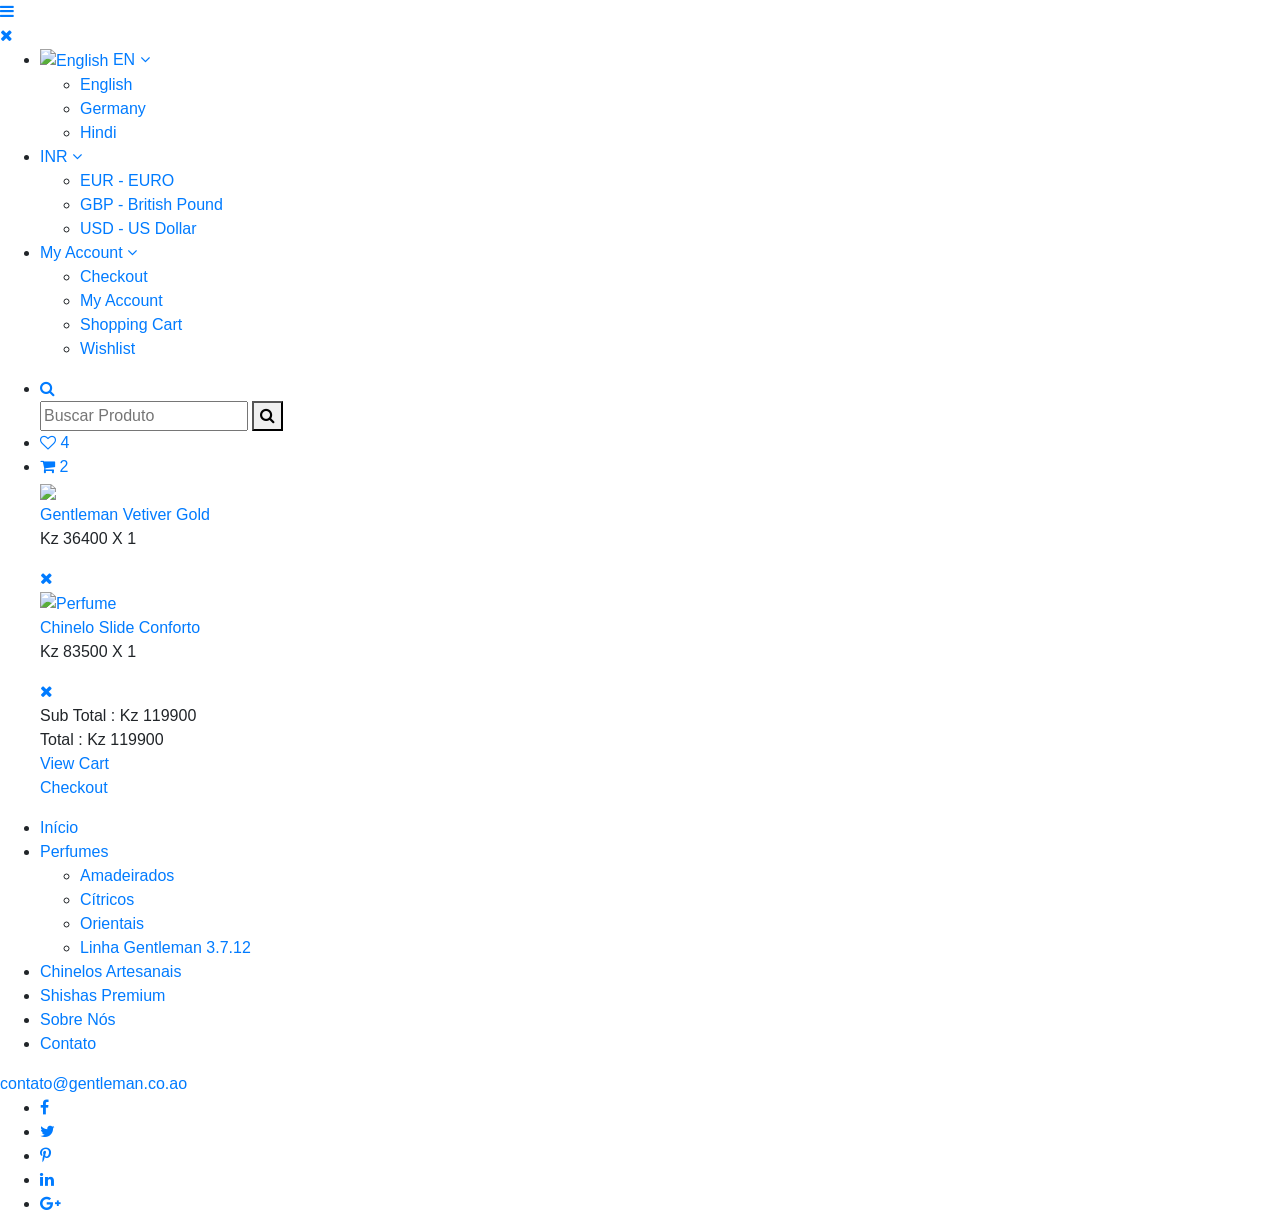
==== partials/index.html @ 59b4f0db "atualizanfo" ====
<!DOCTYPE html>
<html lang="en">

<head>
    <meta charset="UTF-8">
    <meta name="viewport" content="width=device-width, initial-scale=1.0">
    <title>Gentleman | Perfumes, Chinelos Artesanais & Shishas Premium</title>
    <link rel="stylesheet" href="https://stackpath.bootstrapcdn.com/bootstrap/4.5.2/css/bootstrap.min.css">
    <link rel="stylesheet" href="https://stackpath.bootstrapcdn.com/font-awesome/4.7.0/css/font-awesome.min.css">
    <link rel="stylesheet" href="https://cdnjs.cloudflare.com/ajax/libs/animate.css/4.1.1/animate.min.css">
    <link rel="stylesheet" href="https://cdnjs.cloudflare.com/ajax/libs/OwlCarousel2/2.2.1/assets/owl.carousel.min.css">
    <link rel="stylesheet"
        href="https://cdnjs.cloudflare.com/ajax/libs/jquery-nice-select/1.1.0/css/nice-select.min.css">
    <link rel="stylesheet" href="styles.css">
</head>

<body>
    <div class="off_canvars_overlay"></div>

    <div class="offcanvas_menu offcanvas_two">
        <div class="canvas_open">
            <a href="javascript:void(0)"><i class="fa fa-bars"></i></a>
        </div>
        <div class="offcanvas_menu_wrapper">
            <div class="canvas_close">
                <a href="javascript:void(0)"><i class="fa fa-times"></i></a>
            </div>
            <div class="header_account">
                <ul>
                    <li class="language">
                        <a href="#"><img src="icon/language.png" alt="English"> EN <i
                                class="fa fa-angle-down"></i></a>
                        <ul class="dropdown_language">
                            <li><a href="#">English</a></li>
                            <li><a href="#">Germany</a></li>
                            <li><a href="#">Hindi</a></li>
                        </ul>
                    </li>
                    <li class="currency">
                        <a href="#">INR <i class="fa fa-angle-down"></i></a>
                        <ul class="dropdown_currency">
                            <li><a href="#">EUR - EURO</a></li>
                            <li><a href="#">GBP - British Pound</a></li>
                            <li><a href="#">USD - US Dollar</a></li>
                        </ul>
                    </li>
                    <li class="top_links">
                        <a href="#">My Account <i class="fa fa-angle-down"></i></a>
                        <ul class="dropdown_links">
                            <li><a href="#">Checkout</a></li>
                            <li><a href="#">My Account</a></li>
                            <li><a href="#">Shopping Cart</a></li>
                            <li><a href="#">Wishlist</a></li>
                        </ul>
                    </li>

                </ul>
            </div>

            <div class="header_right_info">
                <ul>
                    <li class="search_box">
                        <a href="javascript:void(0)"><i class="fa fa-search"></i></a>
                        <div class="search_widget">
                            <form action="#">
                                <input type="text" placeholder="Buscar Produto">
                                <button type="submit"><i class="fa fa-search"></i></button>
                            </form>
                        </div>
                    </li>
                    <li class="header_wishlist">
                        <a href="#"><i class="fa fa-heart-o"></i>
                            <span class="item_count">4</span>
                        </a>
                    </li>
                    <li class="mini_cart_wrapper">
                        <a href="javascript:void(0)">
                            <i class="fa fa-shopping-cart"></i>
                            <span class="item_count">2</span>
                        </a>
                        <div class="mini_cart mini_cart2">
                            <div class="cart_gallery">
                                <div class="cart_item">
                                    <div class="cart_img">
                                        <a href="#"><img src="blog/blog1.jpg"></a>
                                    </div>
                                    <div class="cart_info">
                                        <a href="#">Gentleman Vetiver Gold</a>
                                        <p><span>Kz 36400</span> X 1</p>
                                    </div>
                                    <div class="cart_remove">
                                        <a href="#"><i class="fa fa-times"></i></a>
                                    </div>
                                </div>
                                <div class="cart_item">
                                    <div class="cart_img">
                                        <a href="#"><img src="best-product/B1-1.png" alt="Perfume"></a>
                                    </div>
                                    <div class="cart_info">
                                        <a href="#">Chinelo Slide Conforto</a>
                                        <p><span>Kz 83500</span> X 1</p>
                                    </div>
                                    <div class="cart_remove">
                                        <a href="#"><i class="fa fa-times"></i></a>
                                    </div>
                                </div>
                            </div>
                            <div class="mini_cart_table">
                                <div class="cart_table_border">
                                    <div class="cart_total">
                                        <span>Sub Total :</span>
                                        <span class="price">Kz 119900</span>
                                    </div>

                                    <div class="cart_total mt-10">
                                        <span>Total :</span>
                                        <span class="price">Kz 119900</span>
                                    </div>

                                </div>
                            </div>
                            <div class="mini_cart_footer">
                                <div class="cart_button">
                                    <a href="#">View Cart</a>
                                </div>
                                <div class="cart_button">
                                    <a href="#">Checkout</a>
                                </div>
                            </div>
                        </div>
                        <!-- mini cart ends here -->
                    </li>
                </ul>
            </div>

            <div id="menu" class="text-left">
                <ul class="offcanvas_main_menu">
                    <li class="menu-item-has-children active">
                        <a href="index.html">Início</a>
                    </li>
                    <li class="menu-item-has-children">
                        <a href="#perfumes">Perfumes</a>
                        <ul class="sub-menu">
                            <li><a href="#">Amadeirados</a></li>
                            <li><a href="#">Cítricos</a></li>
                            <li><a href="#">Orientais</a></li>
                            <li><a href="#">Linha Gentleman 3.7.12</a></li>
                        </ul>
                    </li>
                    <li class="menu-item-has-children">
                        <a href="#chinelos">Chinelos Artesanais</a>
                    </li>
                    <li class="menu-item-has-children">
                        <a href="#shishas">Shishas Premium</a>
                    </li>
                    <li class="menu-item-has-children">
                        <a href="#sobre">Sobre Nós</a>
                    </li>
                    <li class="menu-item-has-children">
                        <a href="#contato">Contato</a>
                    </li>
                </ul>
            </div>

            <div class="offcanvas_footer">
                <span><a href="#"><i class="fa fa-envelope-0"></i>contato@gentleman.co.ao</a></span>
                <ul>
                    <li class="facebook"><a href="#"><i class="fa fa-facebook"></i></a></li>
                    <li class="twitter"><a href="#"><i class="fa fa-twitter"></i></a></li>
                    <li class="pinterest"><a href="#"><i class="fa fa-pinterest-p"></i></a></li>
                    <li class="linkedin"><a href="#"><i class="fa fa-linkedin"></i></a></li>
                    <li class="google-plus"><a href="#"><i class="fa fa-google-plus"></i></a></li>
                </ul>
            </div>
        </div>

    </div>


    <div data-include="partials/header.html"></div>
    <div data-include="partials/hero-slider.html"></div>
    <div data-include="partials/perfumes.html"></div>
    <div data-include="partials/banner.html"></div>

    <!-- home section area starts  -->

    <div class="home_section_two color_two mb-70">
        <div class="container">
            <div class="row">
                <div class="col-lg-3 col-md-12">
                    <div class="home_section_left">
                        <div data-include="partials/home-left.html"></div>
                    </div>
                </div>

                <div class="col-lg-9 col-md-12">
                    <div class="home_section_right">
                        <div data-include="partials/home-right.html"></div>
                    </div>
                </div>

            </div>
        </div>
    </div>


    <!-- home section area ends -->


    <div data-include="partials/blog.html"></div>

    <div data-include="partials/footer.html"></div>

    <div data-include="partials/modal.html"></div>




    <script src="https://cdnjs.cloudflare.com/ajax/libs/jquery/3.5.1/jquery.min.js"></script>
    <script src="https://cdnjs.cloudflare.com/ajax/libs/popper.js/1.14.7/umd/popper.min.js"></script>
    <script src="https://stackpath.bootstrapcdn.com/bootstrap/4.3.1/js/bootstrap.min.js"></script>
    <script src="https://cdnjs.cloudflare.com/ajax/libs/OwlCarousel2/2.2.1/owl.carousel.min.js"></script>
    <script src="js/include.js"></script>
    <script src="countdown.js"></script>
    <script src="https://cdnjs.cloudflare.com/ajax/libs/jquery-nice-select/1.1.0/js/jquery.nice-select.min.js"></script>
    <script src="main.js"></script>

</body>

</html>
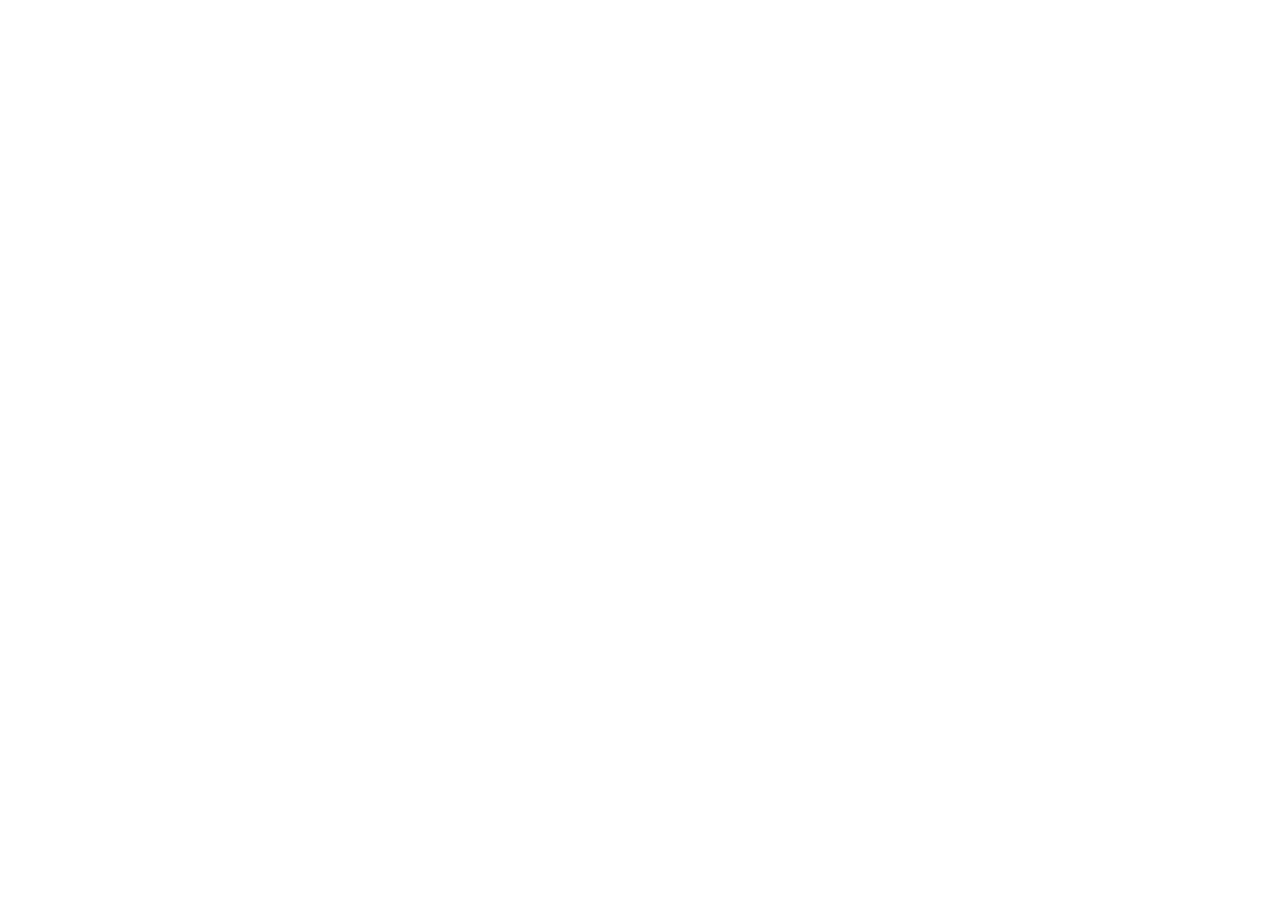
==== commit 736c04e7: "Refresh" ====
--- a/partials/index.html
+++ b/partials/index.html
@@ -5,13 +5,14 @@
     <meta charset="UTF-8">
     <meta name="viewport" content="width=device-width, initial-scale=1.0">
     <title>Gentleman | Perfumes, Chinelos Artesanais & Shishas Premium</title>
+    <link rel="icon" type="image/png" href="favicon.png">
     <link rel="stylesheet" href="https://stackpath.bootstrapcdn.com/bootstrap/4.5.2/css/bootstrap.min.css">
     <link rel="stylesheet" href="https://stackpath.bootstrapcdn.com/font-awesome/4.7.0/css/font-awesome.min.css">
     <link rel="stylesheet" href="https://cdnjs.cloudflare.com/ajax/libs/animate.css/4.1.1/animate.min.css">
     <link rel="stylesheet" href="https://cdnjs.cloudflare.com/ajax/libs/OwlCarousel2/2.2.1/assets/owl.carousel.min.css">
     <link rel="stylesheet"
         href="https://cdnjs.cloudflare.com/ajax/libs/jquery-nice-select/1.1.0/css/nice-select.min.css">
-    <link rel="stylesheet" href="styles.css">
+    <link rel="stylesheet" href="../styles.css">
 </head>
 
 <body>
@@ -82,7 +83,7 @@
                             <div class="cart_gallery">
                                 <div class="cart_item">
                                     <div class="cart_img">
-                                        <a href="#"><img src="blog/blog1.jpg"></a>
+                                        <a href="#"><img src="img/perfumes/1.jpg"></a>
                                     </div>
                                     <div class="cart_info">
                                         <a href="#">Gentleman Vetiver Gold</a>
@@ -94,7 +95,7 @@
                                 </div>
                                 <div class="cart_item">
                                     <div class="cart_img">
-                                        <a href="#"><img src="best-product/B1-1.png" alt="Perfume"></a>
+                                        <a href="#"><img src="img/sandalias/1.jpg" alt="Perfume"></a>
                                     </div>
                                     <div class="cart_info">
                                         <a href="#">Chinelo Slide Conforto</a>
@@ -220,7 +221,7 @@
     <script src="https://cdnjs.cloudflare.com/ajax/libs/popper.js/1.14.7/umd/popper.min.js"></script>
     <script src="https://stackpath.bootstrapcdn.com/bootstrap/4.3.1/js/bootstrap.min.js"></script>
     <script src="https://cdnjs.cloudflare.com/ajax/libs/OwlCarousel2/2.2.1/owl.carousel.min.js"></script>
-    <script src="js/include.js"></script>
+    <script src="include.js"></script>
     <script src="countdown.js"></script>
     <script src="https://cdnjs.cloudflare.com/ajax/libs/jquery-nice-select/1.1.0/js/jquery.nice-select.min.js"></script>
     <script src="main.js"></script>
--- a/styles.css
+++ b/styles.css
@@ -0,0 +1,3477 @@
+@import url("https://fonts.googleapis.com/css2?family=Lato:wght@400;700;900&family=Montserrat:wght@400;500;600;700;800;900&display=swap");
+*,
+*::after,
+*::before {
+  box-sizing: border-box;
+}
+
+html,
+body {
+  height: 100%;
+}
+
+body {
+  line-height: 24px;
+  font-size: 14px;
+  font-style: normal;
+  font-weight: 400;
+  visibility: visible;
+  font-family: "Lato", sans-serif;
+  color: #000000;
+  letter-spacing: 0.05em;
+}
+.fix {
+  overflow: hidden;
+}
+
+.hidden {
+  display: none;
+}
+
+.clear {
+  clear: both;
+}
+
+.container {
+  max-width: 1170px;
+}
+
+@media only screen and (max-width: 767px) {
+  .container {
+    width: 450px;
+  }
+}
+@media only screen and (max-width: 479px) {
+  .container {
+    width: 100%;
+  }
+}
+.capitalize {
+  text-transform: capitalize;
+}
+
+.uppercase {
+  text-transform: uppercase;
+}
+
+.no-gutters > .col,
+.no-gutters > [class*="col-"] {
+  padding-right: 0;
+  padding-left: 0;
+  margin: 0;
+}
+.off_canvars_overlay {
+  width: 100%;
+  height: 100%;
+  position: fixed;
+  z-index: 99;
+  opacity: 0;
+  visibility: hidden;
+  cursor: crosshair;
+  background: #000000;
+  top: 0;
+}
+.off_canvars_overlay.active {
+  opacity: 0.5;
+  visibility: visible;
+}
+
+.offcanvas_menu {
+  display: none;
+}
+@media only screen and (min-width: 768px) and (max-width: 991px) {
+  .offcanvas_menu {
+    display: block;
+  }
+}
+@media only screen and (max-width: 767px) {
+  .offcanvas_menu {
+    display: block;
+  }
+}
+@media only screen and (max-width: 767px) {
+  .offcanvas_two .canvas_open {
+    top: 18px;
+  }
+}
+.offcanvas_two .canvas_open a:hover {
+  color: #f6692a;
+  border-color: #f6692a;
+}
+
+.canvas_open {
+  position: absolute;
+  right: 17px;
+  top: 34px;
+  z-index: 9;
+}
+@media only screen and (min-width: 768px) and (max-width: 991px) {
+  .canvas_open {
+    right: 25px;
+    top: 26px;
+  }
+}
+@media only screen and (max-width: 767px) {
+  .canvas_open {
+    right: 19px;
+    top: 28px;
+  }
+}
+.canvas_open a {
+  font-size: 30px;
+  width: 43px;
+  height: 40px;
+  display: block;
+  line-height: 39px;
+  text-align: center;
+  color: #555555;
+  border: 1px solid #555555;
+}
+@media only screen and (min-width: 768px) and (max-width: 991px) {
+  .canvas_open a {
+    width: 33px;
+    height: 33px;
+    line-height: 30px;
+    font-size: 26px;
+  }
+}
+@media only screen and (max-width: 767px) {
+  .canvas_open a {
+    width: 30px;
+    height: 30px;
+    line-height: 26px;
+    font-size: 24px;
+  }
+}
+.canvas_open a:hover {
+  color: #bda87f;
+  border-color: #bda87f;
+}
+.canvas_close {
+  position: absolute;
+  top: 10px;
+  right: 13px;
+}
+.canvas_close a {
+  font-size: 18px;
+  text-transform: uppercase;
+  font-weight: 500;
+  width: 32px;
+  height: 32px;
+  display: block;
+  text-align: center;
+  line-height: 31px;
+  border: 1px solid #8b1b46;
+  border-radius: 50%;
+  color: #58240c;
+}
+.canvas_close a:hover {
+  background: #bda87f;
+  border-color: #bda87f;
+  color: #fff;
+}
+
+.offcanvas_menu_wrapper {
+  width: 290px;
+  position: fixed;
+  background: #fff;
+  z-index: 99;
+  top: 0;
+  height: 100vh;
+  transition: 0.5s;
+  left: 0;
+  margin-left: -300px;
+  padding: 50px 15px 30px;
+  overflow-y: auto;
+}
+.offcanvas_menu_wrapper.active {
+  margin-left: 0;
+}
+.offcanvas_menu_wrapper .slinky-theme-default {
+  background: inherit;
+  min-height: 300px;
+  overflow-y: auto;
+}
+.offcanvas_menu_wrapper .header_right_info {
+  display: block;
+  margin-bottom: 25px;
+}
+.offcanvas_menu_wrapper .header_right_info > ul > li > a {
+  color: #000000;
+}
+.offcanvas_menu_wrapper .header_account {
+  display: block;
+}
+ul {
+  list-style: outside none none;
+  margin: 0;
+  padding: 0;
+}
+
+.header_account {
+  margin-right: 45px;
+}
+@media only screen and (min-width: 992px) and (max-width: 1199px) {
+  .header_account {
+    margin-right: 25px;
+  }
+}
+@media only screen and (min-width: 768px) and (max-width: 991px) {
+  .header_account {
+    display: none;
+    margin-right: 0;
+    margin-bottom: 20px;
+    text-align: center;
+  }
+}
+@media only screen and (max-width: 767px) {
+  .header_account {
+    display: none;
+    margin-right: 0;
+    margin-bottom: 20px;
+    text-align: center;
+  }
+}
+.header_account > ul > li {
+  display: inline-block;
+  position: relative;
+  margin-right: 30px;
+}
+.header_account > ul > li:last-child {
+  margin-right: 0;
+}
+@media only screen and (min-width: 768px) and (max-width: 991px) {
+  .header_account > ul > li {
+    margin-right: 0;
+  }
+  .header_account > ul > li:hover > a {
+    color: #ffffff;
+  }
+}
+@media only screen and (max-width: 767px) {
+  .header_account > ul > li {
+    margin-right: 0;
+  }
+  .header_account > ul > li:hover > a {
+    color: #ffffff;
+  }
+}
+.header_account > ul > li:hover ul.dropdown_currency,
+.header_account > ul > li:hover ul.dropdown_language,
+.header_account > ul > li:hover ul.dropdown_links {
+  visibility: visible;
+  max-height: 200px;
+}
+.header_account > ul > li:hover > a {
+  color: #ffffff;
+}
+@media only screen and (min-width: 768px) and (max-width: 991px) {
+  .header_account > ul > li:hover > a {
+    color: #bda87f;
+  }
+}
+@media only screen and (max-width: 767px) {
+  .header_account > ul > li:hover > a {
+    color: #bda87f;
+  }
+}
+.header_account > ul > li > a {
+  text-transform: uppercase;
+  line-height: 50px;
+  font-size: 12px;
+  display: inline-block;
+  font-weight: 400;
+  color: #999999;
+}
+@media only screen and (min-width: 768px) and (max-width: 991px) {
+  .header_account > ul > li > a {
+    line-height: 22px;
+    color: #000000;
+  }
+}
+@media only screen and (max-width: 767px) {
+  .header_account > ul > li > a {
+    line-height: 22px;
+    color: #000000;
+  }
+}
+.header_account > ul > li > a i {
+  margin-left: 3px;
+}
+.header_account > ul > li > a img {
+  margin-right: 4px;
+}
+
+.header_account > ul > li:hover a:not([href]):not([tabindex]) {
+  color: #bda87f;
+}
+
+.dropdown_currency,
+.dropdown_language,
+.dropdown_links {
+  position: absolute;
+  background: #fff;
+  box-shadow: 0 0 5px rgba(0, 0, 0, 0.2);
+  min-width: 130px;
+  text-align: left;
+  top: 100%;
+  left: 0;
+  -webkit-transition: max-height 0.5s ease-out, visibility 0.5s ease-out;
+  transition: max-height 0.5s ease-out, visibility 0.5s ease-out;
+  overflow: hidden;
+  z-index: 9999;
+  border-radius: 3px;
+  visibility: hidden;
+  max-height: 0;
+}
+@media only screen and (min-width: 768px) and (max-width: 991px) {
+  .dropdown_currency,
+  .dropdown_language,
+  .dropdown_links {
+    left: -30px;
+  }
+}
+@media only screen and (max-width: 767px) {
+  .dropdown_currency,
+  .dropdown_language,
+  .dropdown_links {
+    left: -30px;
+  }
+}
+.dropdown_currency li a,
+.dropdown_language li a,
+.dropdown_links li a {
+  text-transform: uppercase;
+  display: block;
+  font-size: 12px;
+  white-space: nowrap;
+  padding: 8px 8px 8px 20px;
+  line-height: 20px;
+  color: #000000;
+}
+.dropdown_currency li a:hover,
+.dropdown_language li a:hover,
+.dropdown_links li a:hover {
+  background: #f2f2f2;
+}
+
+@media only screen and (min-width: 768px) and (max-width: 991px) {
+  .dropdown_language {
+    left: -10px;
+  }
+}
+@media only screen and (max-width: 767px) {
+  .dropdown_language {
+    left: -10px;
+  }
+}
+.dropdown_links {
+  right: 0;
+  left: auto;
+}
+.header_right_info {
+  text-align: right;
+  margin-left: 15px;
+}
+@media only screen and (min-width: 768px) and (max-width: 991px) {
+  .header_right_info {
+    display: none;
+    text-align: center;
+    margin-left: 0;
+  }
+}
+@media only screen and (max-width: 767px) {
+  .header_right_info {
+    display: none;
+    text-align: center;
+    margin-left: 0;
+  }
+}
+.header_right_info > ul > li {
+  display: inline-block;
+  position: relative;
+  margin-right: 15px;
+}
+.header_right_info > ul > li:hover > a {
+  color: #f6692a;
+}
+.header_right_info > ul > li:last-child {
+  margin-right: 0;
+}
+.header_right_info > ul > li > a {
+  font-size: 20px;
+  color: #999999;
+}
+
+.search_widget {
+  position: absolute;
+  right: 0;
+  top: 36px;
+  z-index: 99;
+  display: none;
+}
+@media only screen and (min-width: 768px) and (max-width: 991px) {
+  .search_widget {
+    left: -68px;
+    right: auto;
+  }
+}
+@media only screen and (max-width: 767px) {
+  .search_widget {
+    left: -68px;
+    right: auto;
+  }
+}
+.search_widget form {
+  position: relative;
+  width: 400px;
+  border: 1px solid #ebebeb;
+}
+@media only screen and (min-width: 768px) and (max-width: 991px) {
+  .search_widget form {
+    width: 225px;
+  }
+}
+@media only screen and (max-width: 767px) {
+  .search_widget form {
+    width: 225px;
+  }
+}
+
+.search_widget form input {
+  padding: 10px 40px 10px 15px;
+  height: 41px;
+  line-height: 30px;
+  font-size: 12px;
+  color: #222;
+  border: none;
+  width: 100%;
+  background: #f7f7f7;
+}
+@media only screen and (min-width: 768px) and (max-width: 991px) {
+  .search_widget form input {
+    padding: 8px 40px 8px 15px;
+    height: 38px;
+  }
+}
+@media only screen and (max-width: 767px) {
+  .search_widget form input {
+    padding: 8px 40px 8px 15px;
+    height: 38px;
+  }
+}
+.search_widget form button {
+  position: absolute;
+  top: 0;
+  right: 0;
+  width: 40px;
+  height: 100%;
+  border: 0;
+  background: none;
+  font-size: 16px;
+}
+.search_widget form button:hover {
+  color: #f6692a;
+}
+
+.header_wishlist span.item_count {
+  position: absolute;
+  top: -6px;
+  right: -14px;
+  width: 17px;
+  height: 17px;
+  line-height: 17px;
+  border-radius: 100%;
+  text-align: center;
+  background: #f6692a;
+  font-weight: 400;
+  font-size: 10px;
+  color: #fff;
+}
+
+.mini_cart_wrapper:hover .mini_cart {
+  max-height: 550px;
+  padding: 20px 28px 33px;
+  visibility: visible;
+}
+
+@media only screen and (min-width: 768px) and (max-width: 991px) {
+  .mini_cart_wrapper:hover .mini_cart {
+    padding: 10px 11px 20px;
+  }
+}
+@media only screen and (max-width: 767px) {
+  .mini_cart_wrapper:hover .mini_cart {
+    padding: 10px 11px 20px;
+  }
+}
+.mini_cart_wrapper span.item_count {
+  position: absolute;
+  top: -6px;
+  right: -10px;
+  width: 17px;
+  height: 17px;
+  line-height: 17px;
+  border-radius: 100%;
+  text-align: center;
+  background: #f6692a;
+  font-weight: 400;
+  font-size: 10px;
+  color: #fff;
+}
+
+.mini_cart {
+  position: absolute;
+  min-width: 355px;
+  padding: 0 28px;
+  background: #fff;
+  border: 0;
+  z-index: 999;
+  right: 0;
+  top: 142%;
+  max-height: 0;
+  visibility: hidden;
+  overflow: hidden;
+  border: 1px solid #ebebeb;
+  transition: 0.5s;
+}
+
+@media only screen and (min-width: 768px) and (max-width: 991px) {
+  .mini_cart {
+    display: none;
+    transition: unset;
+    padding: 10px 11px 20px;
+    min-width: 253px;
+    right: -69px;
+    max-height: inherit;
+    visibility: inherit;
+  }
+}
+@media only screen and (max-width: 767px) {
+  .mini_cart {
+    display: none;
+    transition: unset;
+    padding: 10px 11px 20px;
+    min-width: 253px;
+    right: -69px;
+    max-height: inherit;
+    visibility: inherit;
+  }
+}
+.mini_cart2 .cart_info a:hover {
+  color: #f6692a !important;
+}
+.mini_cart2 .cart_img:hover {
+  border-color: #f6692a !important;
+}
+.mini_cart2 .cart_remove a:hover {
+  border-color: #f6692a !important;
+  background: #f6692a !important;
+}
+.mini_cart2 .cart_button a:hover {
+  border-color: #f6692a !important;
+  background: #f6692a !important;
+}
+
+.cart_item {
+  overflow: hidden;
+  padding: 11px 0;
+  border-bottom: 1px solid #ebebeb;
+  display: flex;
+  justify-content: space-between;
+}
+
+.cart_img {
+  width: 90px;
+  margin-right: 10px;
+  border: 1px solid transparent;
+}
+
+.cart_img:hover {
+  border-color: #f6692a !important;
+}
+
+@media only screen and (min-width: 768px) and (max-width: 991px) {
+  .cart_img {
+    width: 70px;
+  }
+}
+@media only screen and (max-width: 767px) {
+  .cart_img {
+    width: 70px;
+  }
+}
+
+.cart_info {
+  width: 63%;
+  text-align: left;
+}
+
+.cart_info a {
+  font-weight: 400;
+  font-size: 14px;
+  line-height: 20px;
+  display: block;
+  margin-bottom: 6px;
+  color: #000000;
+}
+
+@media only screen and (min-width: 768px) and (max-width: 991px) {
+  .cart_info a {
+    font-size: 13px;
+  }
+}
+@media only screen and (max-width: 767px) {
+  .cart_info a {
+    font-size: 13px;
+  }
+}
+
+.cart_info a:hover {
+  color: #f6692a;
+}
+.cart_info p {
+  font-size: 12px;
+}
+
+.cart_info p span {
+  font-size: 16px;
+  font-weight: 600;
+}
+
+img {
+  max-width: 100%;
+  height: auto;
+}
+
+.cart_remove a {
+  font-size: 15px;
+  border: 1px solid #ebebeb;
+  width: 20px;
+  height: 20px;
+  display: block;
+  line-height: 18px;
+  text-align: center;
+  border-radius: 50%;
+  text-decoration: none;
+  color: #555555;
+}
+
+.cart_remove a:hover {
+  background: #f6692a;
+  border-color: #f6692a;
+  color: #fff;
+}
+.cart_remove a i {
+  display: block;
+  padding-left: 2px;
+  padding-top: 2px;
+}
+
+.mini_cart_table {
+  padding: 23px 0;
+}
+
+.cart_total {
+  display: flex;
+  justify-content: space-between;
+}
+
+.cart_total span {
+  font-size: 14px;
+  font-weight: 400;
+}
+
+.cart_total span.price {
+  font-weight: 700;
+}
+
+@media only screen and (min-width: 768px) and (max-width: 991px) {
+  .cart_total span {
+    font-size: 13px;
+  }
+}
+@media only screen and (max-width: 767px) {
+  .cart_total span {
+    font-size: 13px;
+  }
+}
+
+.cart_button:first-child {
+  margin-bottom: 15px;
+}
+
+.cart_button a {
+  text-transform: uppercase;
+  border-radius: 3px;
+  font-size: 14px;
+  font-weight: 500;
+  display: block;
+  text-align: center;
+  line-height: 20px;
+  margin-bottom: 0;
+  padding: 10px 0;
+  color: #000000;
+  border: 2px solid #000000;
+  text-decoration: none;
+}
+.cart_button a:hover {
+  color: #ffffff;
+  border-color: #f6692a;
+}
+
+.offcanvas_main_menu > li.menu-item-has-children.menu-open > span.menu-expand {
+  transform: rotate(180deg);
+}
+
+.offcanvas_main_menu
+  > li
+  ul
+  li.menu-item-has-children.menu-open
+  span.menu-expand {
+  transform: rotate(180deg);
+}
+.offcanvas_main_menu li {
+  position: relative;
+}
+.offcanvas_main_menu li:last-child {
+  margin: 0;
+}
+
+.offcanvas_main_menu li span.menu-expand {
+  position: absolute;
+  right: 0;
+}
+
+.offcanvas_main_menu li a {
+  font-size: 14px;
+  font-weight: 400;
+  text-transform: capitalize;
+  display: block;
+  padding-bottom: 10px;
+  margin-bottom: 10px;
+  border-bottom: 1px solid #ebebeb;
+}
+a:focus {
+  text-decoration: none !important;
+  color: inherit;
+  outline: none;
+}
+a:hover {
+  text-decoration: none !important;
+}
+.offcanvas_main_menu li a:hover {
+  color: #f6692a;
+}
+.offcanvas_main_menu li ul.sub-menu {
+  padding-left: 20px;
+}
+p:last-child {
+  margin-bottom: 0;
+}
+
+a,
+button {
+  color: inherit;
+  line-height: inherit;
+  text-decoration: none;
+  cursor: pointer;
+}
+a,
+button,
+img,
+input,
+span {
+  transition: color 0.3s ease 0s, background-color 0.3s ease 0s, border-color 0.3s ease 0s, opacity 0.3s ease 0s;
+}
+
+*:focus {
+  outline: none !important;
+}
+
+h1,
+h2,
+h3,
+h4,
+h5,
+h6 {
+  font-weight: 400;
+  margin-top: 0;
+}
+
+h1 {
+  font-size: 48px;
+  line-height: 1;
+  font-weight: 700;
+}
+h2 {
+  font-size: 36px;
+  line-height: 36px;
+}
+h3 {
+  font-size: 30px;
+  line-height: 30px;
+}
+h4 {
+  font-size: 16px;
+  line-height: 19px;
+  font-weight: 700;
+}
+h5 {
+  font-size: 14px;
+  line-height: 18px;
+}
+h6 {
+  font-size: 12px;
+  line-height: 14px;
+}
+
+.offcanvas_footer {
+  margin-top: 50px;
+  padding-bottom: 50px;
+  text-align: center;
+}
+
+.offcanvas_footer span a {
+  font-size: 14px;
+}
+.offcanvas_footer span a:hover {
+  color: #f6692a;
+}
+.offcanvas_footer ul {
+  margin-top: 20px;
+}
+.offcanvas_footer ul li {
+  display: inline-block;
+  margin-right: 4px;
+}
+.offcanvas_footer ul li:last-child {
+  margin-right: 0;
+}
+
+.offcanvas_footer ul li a {
+  display: inline-block;
+  width: 30px;
+  height: 30px;
+  text-align: center;
+  line-height: 30px;
+  border-radius: 50%;
+  font-size: 13px;
+  color: #ffffff;
+}
+
+.offcanvas_footer ul li.facebook a {
+  background: #3c5b9b;
+}
+.offcanvas_footer ul li.facebook a:hover {
+  background: #f6692a;
+}
+.offcanvas_footer ul li.twitter a {
+  background: #1da1f2;
+}
+.offcanvas_footer ul li.twitter a:hover {
+  background: #f6692a;
+}
+.offcanvas_footer ul li.pinterest a {
+  background: #bd081b;
+}
+.offcanvas_footer ul li.pinterest a:hover {
+  background: #f6692a;
+}
+.offcanvas_footer ul li.google-plus a {
+  background: #2af645;
+}
+.offcanvas_footer ul li.google-plus a:hover {
+  background: #f6692a;
+}
+.offcanvas_footer ul li.linkedin a {
+  background: #242492;
+}
+.offcanvas_footer ul li.linkedin a:hover {
+  background: #f6692a;
+}
+
+/* ********************************************************************** */
+/* header */
+.header_transparent {
+  position: absolute;
+  width: 100%;
+  top: 0;
+  left: 0;
+  z-index: 99;
+}
+
+@media only screen and (min-width: 768px) and (max-width: 991px) {
+  .header_transparent {
+    position: inherit;
+  }
+}
+@media only screen and (max-width: 767px) {
+  .header_transparent {
+    position: inherit;
+  }
+}
+
+.header_transparent .header_container {
+  background: inherit;
+  padding: 17px 0;
+}
+
+@media only screen and (min-width: 768px) and (max-width: 991px) {
+  .header_transparent .header_container {
+    background: #1c1d22;
+  }
+}
+@media only screen and (max-width: 767px) {
+  .header_transparent .header_container {
+    background: #1c1d22;
+  }
+}
+
+.header_transparent .sticky-header.sticky {
+  background: rgba(28, 29, 24, 0.7);
+  padding: 8px 0;
+}
+
+@media only screen and (min-width: 768px) and (max-width: 991px) {
+  .header-mobile-m {
+    margin-bottom: 30px;
+  }
+}
+@media only screen and (max-width: 767px) {
+  .header-mobile-m {
+    margin-bottom: 30px;
+  }
+}
+
+.header_container {
+  padding: 22px 0;
+  background: #1c1d22;
+}
+@media only screen and (max-width: 767px) {
+  .header_container {
+    padding: 25px 0;
+  }
+}
+
+.sticky-header.sticky {
+  position: fixed;
+  z-index: 99;
+  width: 100%;
+  top: 0;
+  background: rgba(28, 29, 24, 0.7);
+  box-shadow: 0 1px 3px rgba(0, 0, 0, 0.11);
+  animation-name: fadeInDown;
+  animation-duration: 900ms;
+  animation-timing-function: cubic-bezier(0.2, 1, 0.22, 1);
+  animation-delay: 0s;
+  animation-iteration-count: 1;
+  animation-direction: normal;
+  animation-fill-mode: none;
+  animation-play-state: running;
+  border-bottom: 0;
+  display: block;
+  padding: 10px 0;
+}
+
+@media only screen and (min-width: 768px) and (max-width: 991px) {
+  .sticky-header.sticky {
+    position: inherit;
+    box-shadow: inherit;
+    animation-name: inherit;
+    padding: 0;
+    background: inherit;
+    opacity: inherit;
+  }
+}
+@media only screen and (max-width: 767px) {
+  .sticky-header.sticky {
+    position: inherit;
+    box-shadow: inherit;
+    animation-name: inherit;
+    padding: 0;
+    background: inherit;
+    opacity: inherit;
+  }
+}
+
+.sticky-header.sticky .logo a img {
+  max-width: 118px;
+}
+
+@media only screen and (min-width: 768px) and (max-width: 991px) {
+  .sticky-header.sticky .logo a img {
+    max-width: 100%;
+  }
+}
+@media only screen and (max-width: 767px) {
+  .sticky-header.sticky .logo a img {
+    max-width: 100px;
+  }
+}
+
+.header_transparent .sticky-header.sticky {
+  background: rgba(28, 29, 24, 0.7);
+  padding: 8px 0;
+}
+
+@media only screen and (max-width: 767px) {
+  .logo {
+    display: inline-block;
+  }
+}
+.logo a img {
+  max-height: 60px;
+  width: auto;
+}
+@media only screen and (max-width: 767px) {
+  .logo a img {
+    max-width: 110px;
+    max-height: 48px;
+  }
+}
+
+/* ===== Logo: ícone + nome lado a lado ===== */
+.logo_lockup {
+  display: flex;
+  align-items: center;
+  gap: 14px;
+  text-decoration: none;
+}
+.logo_lockup .logo_icon {
+  height: 52px;
+  width: auto;
+  max-height: 52px;
+  flex-shrink: 0;
+}
+.logo_lockup .logo_text {
+  display: flex;
+  flex-direction: column;
+  line-height: 1.15;
+  white-space: nowrap;
+}
+.logo_lockup .logo_text strong {
+  font-family: "Montserrat", sans-serif;
+  font-size: 20px;
+  font-weight: 700;
+  letter-spacing: 3px;
+  color: #d4a94c;
+}
+.logo_lockup .logo_text small {
+  font-family: "Montserrat", sans-serif;
+  font-size: 11px;
+  font-weight: 500;
+  letter-spacing: 4px;
+  color: #ffffff;
+  opacity: 0.75;
+}
+.sticky-header.sticky .logo_lockup .logo_icon {
+  height: 40px;
+  max-height: 40px;
+}
+.sticky-header.sticky .logo_lockup .logo_text strong {
+  font-size: 16px;
+}
+.sticky-header.sticky .logo_lockup .logo_text small {
+  font-size: 9px;
+}
+@media only screen and (max-width: 991px) {
+  .logo_lockup {
+    gap: 10px;
+  }
+  .logo_lockup .logo_icon {
+    height: 42px;
+    max-height: 42px;
+  }
+  .logo_lockup .logo_text strong {
+    font-size: 16px;
+    letter-spacing: 2px;
+  }
+  .logo_lockup .logo_text small {
+    font-size: 9px;
+    letter-spacing: 2px;
+  }
+}
+@media only screen and (min-width: 768px) and (max-width: 991px) {
+  .main_menu {
+    display: none;
+  }
+}
+@media only screen and (max-width: 767px) {
+  .main_menu {
+    display: none;
+  }
+}
+
+.main_menu nav > ul {
+  display: flex;
+  justify-content: flex-end;
+}
+.main_menu nav > ul > li {
+  position: relative;
+  flex-shrink: 0;
+}
+.main_menu nav > ul > li:hover ul.sub_menu {
+  visibility: visible;
+  max-height: 300px;
+  padding: 24px 30px;
+}
+.main_menu nav > ul > li:hover .mega_menu {
+  visibility: visible;
+  max-height: 300px;
+  padding: 25px 30px 30px 30px;
+}
+
+.main_menu nav > ul > li:hover > a {
+  color: #f6692a;
+}
+.main_menu nav > ul > li > a {
+  display: block;
+  font-size: 14px;
+  line-height: 20px;
+  padding: 10px 23px;
+  text-transform: uppercase;
+  font-weight: 400;
+  position: relative;
+  color: #fff;
+}
+.main_menu nav > ul > li > a i {
+  margin-left: 3px;
+}
+.main_menu nav > ul > li > a.active {
+  color: #f6692a;
+}
+@media only screen and (min-width: 992px) and (max-width: 1199px) {
+  .main_menu nav > ul > li > a {
+    padding: 10px 15px;
+  }
+}
+.main_menu nav > ul > li ul.sub_menu {
+  position: absolute;
+  min-width: 215px;
+  padding: 0 30px;
+  background: #fff;
+  box-shadow: 0 3px 11px 0 rgba(0, 0, 0, 0.1);
+  max-height: 0;
+  transform-origin: 0 0 0;
+  left: 0;
+  right: auto;
+  visibility: hidden;
+  overflow: hidden;
+  transition: 0.5s;
+  z-index: 99;
+  top: 100%;
+  text-align: left;
+  border-bottom-left-radius: 5px;
+  border-bottom-right-radius: 5px;
+}
+.main_menu nav > ul > li ul.sub_menu li a {
+  font-size: 13px;
+  font-weight: 400;
+  display: block;
+  line-height: 32px;
+  text-transform: capitalize;
+}
+.main_menu nav > ul > li ul.sub_menu li a:hover {
+  color: #f6692a;
+}
+
+.main_menu nav > ul > li.mega_items {
+  position: static;
+}
+
+.main_menu nav > ul > li .mega_menu {
+  position: absolute;
+  min-width: 100%;
+  padding: 0 30px 0 30px;
+  background: #fff;
+  box-shadow: 0 3px 11px 0 rgba(0, 0, 0, 0.1);
+  max-height: 0;
+  transform-origin: 0 0 0;
+  left: 0;
+  right: auto;
+  visibility: hidden;
+  overflow: hidden;
+  transition: 0.5s;
+  z-index: 99;
+  top: 100%;
+  text-align: left;
+}
+
+.menu_two nav > ul {
+  justify-content: center;
+}
+.menu_two nav > ul > li:hover > a {
+  color: #f6692a;
+}
+
+.menu_two nav > ul > li > a {
+  padding: 10px 20px;
+}
+@media only screen and (min-width: 1200px) and (max-width: 1600px) {
+  .menu_two nav > ul > li > a {
+    padding: 10px 14px;
+  }
+}
+@media only screen and (min-width: 992px) and (max-width: 1199px) {
+  .menu_two nav > ul > li > a {
+    padding: 10px 8px;
+    font-size: 13px;
+  }
+}
+@media only screen and (min-width: 992px) and (max-width: 1199px) {
+  .menu_two nav > ul > li > a i {
+    margin-left: 1px;
+  }
+}
+
+.menu_two nav > ul > li > a.active {
+  color: #f6692a;
+}
+
+.menu_two nav > ul > li ul.sub_menu li a:hover {
+  color: #f6692a;
+}
+
+.menu_two .mega_menu_inner > li > a:hover {
+  color: #f6692a;
+}
+
+.menu_two .mega_menu_inner > li ul li a:hover {
+  color: #f6692a;
+}
+.menu_position {
+  position: relative;
+}
+.mega_menu_inner {
+  display: flex;
+  justify-content: space-between;
+}
+
+.mega_menu_inner > li > a {
+  font-size: 14px;
+  line-height: 24px;
+  text-transform: uppercase;
+  font-weight: 600;
+  display: block;
+  margin-bottom: 12px;
+}
+.mega_menu_inner > li > a:hover {
+  color: #f6692a;
+}
+.mega_menu_inner > li ul li {
+  display: block;
+}
+.mega_menu_inner > li ul li a {
+  font-size: 13px;
+  font-weight: 400;
+  display: block;
+  line-height: 30px;
+  text-transform: capitalize;
+}
+
+.mega_menu_inner > li ul li a:hover {
+  color: #f6692a;
+}
+
+.header_top_right {
+  display: flex;
+  align-items: center;
+  justify-content: flex-end;
+}
+
+.header_top_right .header_right_info {
+  margin-left: 0;
+}
+
+.header_top_right .header_right_info > ul > li {
+  margin-right: 11px;
+}
+@media only screen and (min-width: 992px) and (max-width: 1199px) {
+  .header_top_right .header_right_info > ul > li {
+    margin-right: 10px;
+  }
+}
+
+.header_top_right .header_right_info > ul > li:last-child {
+  margin-right: 0;
+}
+.header_top_right .header_right_info > ul > li > a {
+  color: #fff;
+  /* color: #000000; */
+}
+.header_top_right .header_right_info > ul > li:hover > a {
+  color: #f6692a;
+}
+.header_top_right .search_widget form button:hover {
+  color: #f6692a;
+}
+.header_top_right .header_wishlist span.item_count {
+  color: #ffffff;
+}
+
+.header_top_right .header_account {
+  margin-right: 0;
+  margin-left: 20px;
+}
+
+.header_top_right .header_account > ul > li {
+  position: relative;
+  margin-right: 10px;
+  padding-right: 10px;
+}
+@media only screen and (min-width: 992px) and (max-width: 1199px) {
+  .header_top_right .header_account > ul > li {
+    margin-right: 8px;
+    padding-right: 8px;
+  }
+}
+.header_top_right .header_account > ul > li::before {
+  content: "";
+  width: 1px;
+  height: 18px;
+  background: #a4a5a7;
+  position: absolute;
+  right: 0;
+  top: 50%;
+  transform: translateY(-50%);
+}
+.header_top_right .header_account > ul > li:last-child {
+  margin-right: 0;
+  padding-right: 0;
+}
+.header_top_right .header_account > ul > li:last-child::before {
+  display: none;
+}
+
+.header_top_right .header_account > ul > li > a {
+  color: #fff;
+  font-size: 13px;
+}
+
+.header_top_right .header_account > ul > li.top_links > a {
+  font-size: 18px;
+}
+.header_top_right .header_account > ul > li:hover > a {
+  color: #f6692a;
+}
+
+.header_top_right .dropdown_language,
+.header_top_right .dropdown_currency,
+.header_top_right .dropdown_links {
+  right: 0;
+  left: auto;
+}
+
+/* ********************************************* */
+.slider_section2 .single_slider {
+  height: 100vh;
+  min-height: 600px;
+}
+
+@media only screen and (max-width: 767px) {
+  .slider_section2 {
+    margin-bottom: 56px;
+  }
+}
+@media only screen and (min-width: 1200px) and (max-width: 1600px) {
+  .slider_section2 .single_slider {
+    height: 100vh;
+  }
+}
+@media only screen and (min-width: 992px) and (max-width: 1199px) {
+  .slider_section2 .single_slider {
+    height: 100vh;
+  }
+}
+@media only screen and (min-width: 768px) and (max-width: 991px) {
+  .slider_section2 .single_slider {
+    height: 380px;
+    background-position: 55%;
+  }
+}
+@media only screen and (max-width: 767px) {
+  .slider_section2 .single_slider {
+    height: 380px;
+    background-position: 10%;
+  }
+}
+
+.slider_section2 .owl-nav div:hover {
+  color: #f6692a;
+  border-color: #f6692a;
+}
+@media only screen and (min-width: 992px) and (max-width: 1199px) {
+  .slider_content {
+    padding-left: 40px;
+  }
+}
+@media only screen and (min-width: 768px) and (max-width: 991px) {
+  .slider_content {
+    padding-left: 60px;
+  }
+}
+@media only screen and (max-width: 767px) {
+  .slider_content {
+    text-align: center;
+  }
+}
+
+.slider_content.content_right {
+  padding-left: 90px;
+}
+@media only screen and (min-width: 992px) and (max-width: 1199px) {
+  .slider_content.content_right {
+    padding-left: 66px;
+  }
+}
+@media only screen and (min-width: 768px) and (max-width: 991px) {
+  .slider_content.content_right {
+    padding-left: 0px;
+  }
+}
+@media only screen and (max-width: 767px) {
+  .slider_content.content_right {
+    padding-left: 0px;
+  }
+}
+
+.slider_content h1 {
+  font-size: 24px;
+  line-height: 24px;
+  font-weight: 600;
+  margin-bottom: 12px;
+  letter-spacing: 2px;
+  text-transform: uppercase;
+  font-family: "Montserrat", sans-serif;
+  color: #fff;
+}
+
+@media only screen and (min-width: 992px) and (max-width: 1199px) {
+  .slider_content h1 {
+    font-size: 20px;
+    line-height: 20px;
+  }
+}
+@media only screen and (min-width: 768px) and (max-width: 991px) {
+  .slider_content h1 {
+    font-size: 18px;
+    line-height: 18px;
+  }
+}
+@media only screen and (max-width: 767px) {
+  .slider_content h1 {
+    font-size: 15px;
+    line-height: 18px;
+    margin-bottom: 7px;
+    letter-spacing: 1px;
+  }
+}
+
+.slider_content h2 {
+  font-size: 72px;
+  line-height: 72px;
+  font-weight: 700;
+  text-transform: uppercase;
+  margin-bottom: 0;
+  color: #fff;
+  font-family: "Montserrat", sans-serif;
+}
+
+@media only screen and (min-width: 992px) and (max-width: 1199px) {
+  .slider_content h2 {
+    font-size: 50px;
+    line-height: 50px;
+  }
+}
+@media only screen and (min-width: 768px) and (max-width: 991px) {
+  .slider_content h2 {
+    font-size: 35px;
+    line-height: 35px;
+  }
+}
+@media only screen and (max-width: 767px) {
+  .slider_content h2 {
+    font-size: 22px;
+    line-height: 22px;
+  }
+}
+
+.slider_content p {
+  margin: 24px 0 35px;
+  font-size: 14px;
+  line-height: 25px;
+  font-weight: 500;
+  color: #fff;
+  letter-spacing: 1px;
+  font-family: "Montserrat", sans-serif;
+}
+
+@media only screen and (min-width: 992px) and (max-width: 1199px) {
+  .slider_content p {
+    font-size: 15px;
+    line-height: 20px;
+  }
+}
+@media only screen and (min-width: 768px) and (max-width: 991px) {
+  .slider_content p {
+    font-size: 15px;
+    line-height: 20px;
+    margin: 20px 0 28px;
+  }
+}
+@media only screen and (max-width: 767px) {
+  .slider_content p {
+    font-size: 12px;
+    line-height: 20px;
+    max-width: 247px;
+    margin: 17px auto 22px;
+  }
+}
+
+.slider_content a {
+  font-size: 14px;
+  font-weight: 600;
+  color: #fff;
+  padding: 0 25px;
+  display: inline-block;
+  border-radius: 0;
+  height: 45px;
+  line-height: 43px;
+  letter-spacing: 2px;
+  border: 1px solid #fff;
+  background: inherit;
+  font-family: "Montserrat", sans-serif;
+}
+
+.slider_content a:hover {
+  color: #fff !important;
+}
+
+@media only screen and (min-width: 768px) and (max-width: 991px) {
+  .slider_content a {
+    padding: 5px 15px;
+    height: 43px;
+    font-size: 13px;
+    line-height: 41px;
+  }
+}
+@media only screen and (max-width: 767px) {
+  .slider_content a {
+    padding: 0 13px;
+    height: 35px;
+    letter-spacing: 1px;
+    font-size: 12px;
+    line-height: 35px;
+  }
+}
+
+.active .slider_content h1,
+.active .slider_content h2,
+.active .slider_content h3,
+.active .slider_content a,
+.active .slider_content p,
+.active .slider_content span {
+  animation-fill-mode: both;
+  animation-duration: 1s;
+  animation-name: fadeInLeft;
+  animation-delay: 0.3s;
+}
+.active .slider_content h2 {
+  animation-delay: 0.5s;
+}
+.active .slider_content h3,
+.active .slider_content span {
+  animation-delay: 0.7s;
+}
+
+.active .slider_content p {
+  animation-delay: 0.7s;
+}
+.active .slider_content a {
+  animation-delay: 0.9s;
+}
+.slider_content2 {
+  padding-top: 50px;
+}
+@media only screen and (min-width: 1200px) and (max-width: 1300px) {
+  .slider_content2 {
+    padding-left: 50px;
+  }
+}
+@media only screen and (min-width: 992px) and (max-width: 1199px) {
+  .slider_content2 {
+    padding-left: 60px;
+  }
+}
+@media only screen and (min-width: 768px) and (max-width: 991px) {
+  .slider_content2 {
+    padding-top: 0px;
+  }
+}
+@media only screen and (max-width: 767px) {
+  .slider_content2 {
+    padding-top: 0px;
+  }
+}
+.slider_content2.content_right {
+  padding-left: 0;
+}
+
+@media only screen and (max-width: 767px) {
+  .slider_content2.content_right {
+    padding-left: 40px;
+  }
+}
+@media only screen and (max-width: 767px) {
+  .slider_content2.content_right {
+    padding-left: 0px;
+  }
+}
+.slider_content2 h1 {
+  color: #f6692a;
+}
+
+.slider_content2 h2 {
+  font-size: 60px;
+  line-height: 60px;
+  letter-spacing: 9px;
+  color: aliceblue;
+}
+@media only screen and (min-width: 1200px) and (max-width: 1600px) {
+  .slider_content2 h2 {
+    letter-spacing: 6px;
+  }
+}
+@media only screen and (min-width: 992px) and (max-width: 1199px) {
+  .slider_content2 h2 {
+    letter-spacing: 3px;
+    font-size: 45px;
+    line-height: 45px;
+  }
+}
+@media only screen and (min-width: 768px) and (max-width: 991px) {
+  .slider_content2 h2 {
+    letter-spacing: 3px;
+    font-size: 35px;
+    line-height: 35px;
+  }
+}
+@media only screen and (max-width: 767px) {
+  .slider_content2 h2 {
+    letter-spacing: 1px;
+    font-size: 22px;
+    line-height: 22px;
+  }
+}
+
+.slider_content2 p {
+  max-width: 507px;
+}
+@media only screen and (min-width: 992px) and (max-width: 1199px) {
+  .slider_content2 p {
+    line-height: 20px;
+  }
+}
+@media only screen and (max-width: 767px) {
+  .slider_content2 p {
+    max-width: 100%;
+  }
+}
+
+.slider_content2 a:hover {
+  background: #f6692a;
+  border-color: #f6692a;
+}
+
+.slider_content2 a i {
+  color: #fff !important;
+}
+.single_slider {
+  position: relative;
+  background-repeat: no-repeat;
+  background-attachment: scroll;
+  background-position: center center;
+  background-size: cover;
+  height: 910px;
+}
+
+/* Personagem recortado (imagem sem a margem preta), ocupando o espaço vazio à esquerda */
+/* Ajuste "left" para mover na horizontal, e "height" para o tamanho */
+.slider_character {
+  position: absolute;
+  left: 4%;
+  bottom: 0;
+  height: 88%;
+  width: auto;
+  max-width: 45%;
+  object-fit: contain;
+  z-index: 2;
+}
+
+@media only screen and (max-width: 991px) {
+  .slider_character {
+    display: none; /* some em telas menores, onde não há espaço à esquerda */
+  }
+}
+@media only screen and (min-width: 1200px) and (max-width: 1600px) {
+  .single_slider {
+    height: 639px;
+  }
+}
+@media only screen and (min-width: 992px) and (max-width: 1199px) {
+  .single_slider {
+    height: 470px;
+  }
+}
+@media only screen and (min-width: 768px) and (max-width: 991px) {
+  .single_slider {
+    height: 380px;
+    background-position: 55%;
+  }
+}
+@media only screen and (max-width: 767px) {
+  .single_slider {
+    background-position: 0%;
+    height: 300px;
+  }
+}
+.slider_area:hover .owl-nav div {
+  opacity: 1;
+  visibility: visible;
+  left: 20px;
+}
+.slider_area:hover .owl-nav div.owl-next {
+  right: 20px;
+}
+
+.slider_area .owl-nav div {
+  position: absolute;
+  top: 49%;
+  transform: translateY(-50%);
+  left: 0;
+  font-size: 18px;
+  color: #fff;
+  width: 45px;
+  height: 45px;
+  line-height: 40px;
+  text-align: center;
+  border: 2px solid #fff;
+  opacity: 0;
+  visibility: hidden;
+  transition: 0.3s;
+}
+
+.slider_area .owl-nav div:hover {
+  color: #f6692a;
+  border-color: #f6692a;
+}
+.slider_area .owl-nav div.owl-next {
+  right: 0;
+  left: auto;
+}
+
+@media only screen and (max-width: 767px) {
+  .slider_area .owl-nav div {
+    display: none;
+  }
+}
+
+/* ****************************************** */
+.section_title {
+  text-align: center;
+  margin-bottom: 35px;
+  margin-top: 55px;
+  position: relative;
+}
+
+@media only screen and (max-width: 767px) {
+  .section_title {
+    margin-bottom: 25px;
+  }
+}
+
+.section_title::before {
+  width: 27%;
+  height: 2px;
+  content: "";
+  background: #444444;
+  display: inline-block;
+  position: absolute;
+  top: 12px;
+  left: 0;
+  right: 0;
+  margin: 0 auto;
+}
+
+@media only screen and (max-width: 767px) {
+  .section_title::before {
+    width: 93%;
+    top: 10px;
+  }
+}
+
+.section_title h2 {
+  font-size: 24px;
+  line-height: 24px;
+  font-weight: 700;
+  display: inline-block;
+  margin-bottom: 0;
+  padding: 0 20px;
+  text-transform: uppercase;
+  background: #fff;
+  position: relative;
+}
+
+@media only screen and (max-width: 767px) {
+  .section_title h2 {
+    font-size: 20px;
+    line-height: 20px;
+    padding: 0 15px;
+  }
+}
+
+.product_tab_btn {
+  margin-top: 20px;
+}
+
+@media only screen and (max-width: 767px) {
+  .product_tab_btn {
+    margin-top: 12px;
+  }
+}
+
+.product_tab_btn ul {
+  justify-content: center;
+}
+
+.product_tab_btn ul li {
+  margin-right: 45px;
+}
+.product_tab_btn ul li:last-child {
+  margin-right: 0;
+}
+@media only screen and (max-width: 767px) {
+  .product_tab_btn ul li {
+    margin-right: 20px;
+  }
+}
+
+.product_tab_btn ul li a {
+  font-size: 13px;
+  line-height: 13px;
+  text-transform: uppercase;
+  font-weight: 700;
+  display: block;
+}
+
+.product_tab_btn ul li a:hover {
+  color: #f6692a;
+}
+
+.product_tab_btn ul li a.active {
+  color: #f6692a;
+}
+
+.tab-content > .tab-pane.active {
+  display: block;
+  height: auto;
+  opacity: 1;
+  overflow: visible;
+}
+.tab-content > .tab-pan {
+  display: block;
+  height: 0;
+  opacity: 0;
+  overflow: hidden;
+}
+
+.product_carousel .product_thumb a img {
+  width: inherit;
+  margin: 0 auto;
+}
+@media only screen and (max-width: 767px) {
+  .product_carousel .product_thumb a img {
+    width: 100%;
+  }
+}
+
+.product_carousel .col-lg-3 {
+  flex: 0 0 100%;
+  max-width: 100%;
+}
+
+.product_carousel:hover .owl-nav div {
+  opacity: 1;
+  visibility: visible;
+}
+.product_carousel .owl-nav.disabled {
+  display: block;
+}
+
+.product_carousel .owl-nav div {
+  position: absolute;
+  top: 50%;
+  transform: translateY(-50%);
+  left: 0;
+  font-size: 18px;
+  width: 45px;
+  height: 45px;
+  line-height: 43px;
+  text-align: center;
+  border: 1px solid #a2a2a2;
+  transition: 0.3s;
+  opacity: 0;
+  visibility: hidden;
+  background: #fff;
+}
+
+@media only screen and (max-width: 767px) {
+  .product_carousel .owl-nav div {
+    display: none;
+  }
+}
+
+.product_carousel .owl-nav div:hover {
+  color: #fff;
+  background: #f6692a;
+  border-color: #f6692a;
+}
+
+.product_carousel .owl-nav div.owl-next {
+  right: 0;
+  left: auto;
+}
+
+.single_product:hover .action_links {
+  opacity: 1;
+  visibility: visible;
+}
+.single_product:hover .action_links ul li a {
+  transform: translateX(0);
+}
+
+.single_product:hover .product_thumb::before {
+  opacity: 1;
+}
+
+.single_product:hover .product_thumb a.secondary_img {
+  opacity: 1;
+  visibility: visible;
+}
+
+.product_thumb {
+  position: relative;
+}
+
+.product_thumb a.secondary_img {
+  position: absolute;
+  top: 0;
+  left: 0;
+  right: 0;
+  opacity: 0;
+  visibility: hidden;
+}
+
+.product_thumb::before {
+  background: rgba(0, 0, 0, 0.15);
+  position: absolute;
+  left: 0;
+  top: 0;
+  height: 100%;
+  width: 100%;
+  display: inline-block;
+  content: "";
+  z-index: 2;
+  opacity: 0;
+  pointer-events: none;
+  transition: opacity 0.3s ease;
+}
+
+@media only screen and (max-width: 767px) {
+  .product_thumb a img {
+    width: 100%;
+  }
+}
+
+figure {
+  padding: 0;
+  margin: 0;
+}
+
+.action_links {
+  transition: opacity 0.3s ease, visibility 0.3s ease;
+  position: absolute;
+  left: 10px;
+  top: 10px;
+  opacity: 0;
+  visibility: hidden;
+  z-index: 9;
+}
+
+.action_links ul li {
+  margin-bottom: 10px;
+}
+
+.action_links ul li:last-child {
+  margin-bottom: 0;
+}
+
+.action_links ul li a {
+  line-height: 38px;
+  width: 40px;
+  height: 40px;
+  text-align: center;
+  font-size: 20px;
+  border: 1px solid #000000;
+  color: #000000;
+  display: block;
+  transition: transform 0.3s ease, background-color 0.3s ease, color 0.3s ease;
+  transform: translateX(-60px);
+}
+.action_links ul li a:hover {
+  color: #f6692a;
+  background: #000000;
+}
+
+@media only screen and (max-width: 767px) {
+  .action_links ul li a {
+    line-height: 34px;
+    width: 33px;
+    height: 33px;
+    font-size: 18px;
+  }
+}
+
+.action_links ul li.wishlist a {
+  transition: transform 0.5s ease;
+}
+.action_links ul li.compare a {
+  transition: transform 0.7s ease;
+}
+.action_links ul li.quick_button a {
+  transition: transform 0.9s ease;
+}
+
+.product_content {
+  margin-top: 19px;
+  overflow: hidden;
+}
+
+.product_content h4 {
+  font-size: 15px;
+  line-height: 15px;
+  margin-bottom: 15px;
+  text-transform: capitalize;
+  font-weight: 700;
+}
+
+.product_content h4 a:hover {
+  color: #f6692a;
+}
+
+.product_rating {
+  float: right;
+}
+
+.product_rating ul {
+  display: flex;
+}
+
+.product_rating ul li {
+  line-height: 23px;
+  margin-right: 3px;
+}
+
+.product_rating ul li:last-child {
+  margin-right: 0;
+}
+.product_rating ul li a {
+  font-size: 12px;
+}
+
+.product_rating ul li a:hover {
+  color: #f6692a;
+}
+
+.price_box {
+  float: left;
+}
+
+.price_box span {
+  line-height: 16px;
+}
+
+.price_box span.old_price {
+  text-decoration: line-through;
+  font-weight: 400;
+  font-size: 15px;
+  margin-right: 5px;
+}
+
+@media only screen and (max-width: 767px) {
+  .price_box span.old_price {
+    font-size: 13px;
+  }
+}
+.price_box span.current_price {
+  font-weight: 700;
+  font-size: 17px;
+  color: #000;
+}
+
+@media only screen and (max-width: 767px) {
+  .price_box span.current_price {
+    font-size: 13px;
+  }
+}
+
+/* ******************************************* */
+
+.banner_area {
+  margin-bottom: 70px;
+  margin-top: 70px;
+}
+
+@media only screen and (max-width: 767px) {
+  .banner_area {
+    margin-bottom: 27px;
+  }
+}
+
+.mb-66 {
+  margin-bottom: 66px;
+}
+
+@media only screen and (max-width: 767px) {
+  .single_banner {
+    margin-bottom: 30px;
+  }
+}
+
+.banner_thumb {
+  position: relative;
+  overflow: hidden;
+}
+
+.banner_thumb a img {
+  width: 100%;
+  height: 100%;
+  object-fit: cover;
+  object-position: center;
+  transition: 0.3s;
+}
+
+.banner_thumb:hover::before {
+  width: 90%;
+}
+.banner_thumb:hover::after {
+  height: 90%;
+}
+
+.banner_thumb::before {
+  content: "";
+  display: block;
+  position: absolute;
+  width: 0;
+  height: 90%;
+  border-top: 2px solid #fff;
+  border-bottom: 2px solid #fff;
+  top: 0;
+  bottom: 0;
+  left: 0;
+  right: 0;
+  margin: auto;
+  transition: width 300ms ease, height 300ms ease;
+  pointer-events: none;
+  background-color: rgba(0, 0, 0, 0.3);
+}
+.banner_thumb::after {
+  content: "";
+  display: block;
+  position: absolute;
+  height: 0;
+  width: 90%;
+  border-left: 2px solid #fff;
+  border-right: 2px solid #fff;
+  top: 0;
+  bottom: 0;
+  left: 0;
+  right: 0;
+  margin: auto;
+  transition: width 300ms ease, height 300ms ease;
+  pointer-events: none;
+  background-color: rgba(0, 0, 0, 0.3);
+}
+
+@media only screen and (max-width: 767px) {
+  .banner_thumb a {
+    width: 100%;
+  }
+}
+
+.banner_content {
+  position: absolute;
+  top: 50%;
+  transform: translateY(-50%);
+  width: 100%;
+  text-align: center;
+  z-index: 1;
+}
+
+.banner_content h3 {
+  font-size: 24px;
+  line-height: 24px;
+  font-weight: 900;
+  text-transform: uppercase;
+  color: #ffffff;
+  margin-bottom: 19px;
+}
+
+@media only screen and (min-width: 992px) and (max-width: 1199px) {
+  .banner_content h3 {
+    font-size: 20px;
+    line-height: 20px;
+  }
+}
+@media only screen and (min-width: 768px) and (max-width: 991px) {
+  .banner_content h3 {
+    font-size: 14px;
+    line-height: 16px;
+  }
+}
+@media only screen and (max-width: 1199px) {
+  .banner_content h3 {
+    font-size: 15px;
+    line-height: 15px;
+    margin-bottom: 7px;
+  }
+}
+
+.banner_content h2 {
+  font-size: 72px;
+  line-height: 72px;
+  margin-bottom: 10px;
+  font-weight: 900;
+  text-transform: uppercase;
+  color: #fff;
+}
+
+@media only screen and (min-width: 992px) and (max-width: 1199px) {
+  .banner_content h2 {
+    font-size: 50px;
+    line-height: 50px;
+  }
+}
+@media only screen and (min-width: 768px) and (max-width: 991px) {
+  .banner_content h2 {
+    font-size: 30px;
+    line-height: 30px;
+  }
+}
+@media only screen and (max-width: 1199px) {
+  .banner_content h2 {
+    font-size: 40px;
+    line-height: 40px;
+    margin-bottom: 6px;
+  }
+}
+
+.banner_content p {
+  font-size: 18px;
+  line-height: 20px;
+  color: #fff;
+  font-weight: 700;
+}
+
+@media only screen and (min-width: 768px) and (max-width: 991px) {
+  .banner_content p {
+    font-size: 15px;
+  }
+}
+@media only screen and (max-width: 1199px) {
+  .banner_content p {
+    font-size: 14px;
+    line-height: 18px;
+  }
+}
+
+.banner_content p span {
+  display: block;
+}
+
+/* ********************************************* */
+
+@media only screen and (max-width: 767px) {
+  .home-section_two {
+    margin-bottom: 54px;
+  }
+}
+
+.home_section_two .owl-nav {
+  position: absolute;
+  top: -72px;
+  right: 16px;
+  display: flex;
+  justify-content: space-between;
+  width: 35px;
+}
+
+@media only screen and (max-width: 767px) {
+  .home_section_two .owl-nav {
+    top: -63px;
+  }
+}
+
+.home_section_two .owl-nav div {
+  font-size: 15px;
+  opacity: inherit;
+  visibility: inherit;
+  position: initial;
+  transform: initial;
+  height: initial;
+  line-height: initial;
+  transition: 0.3s;
+  color: #f6692a;
+  width: initial;
+  border: initial;
+}
+
+.home_section_two .owl-nav div:hover {
+  color: #8b1b46;
+  background: inherit;
+}
+
+.mb-70 {
+  margin-bottom: 70px;
+}
+
+@media only screen and (min-width: 768px) and (max-width: 991px) {
+  .home_section_left {
+    margin-bottom: 65px;
+  }
+}
+
+@media only screen and (max-width: 767px) {
+  .home_section_left {
+    margin-bottom: 56px;
+  }
+}
+
+@media only screen and (max-width: 767px) {
+  .deals_product_area {
+    margin-bottom: 58px;
+  }
+}
+.mb-68 {
+  margin-bottom: 68px;
+}
+
+.section_title_style2 {
+  text-align: left;
+  margin-bottom: 30px;
+}
+@media only screen and (max-width: 767px) {
+  .section_title_style2 {
+    margin-bottom: 20px;
+  }
+}
+
+.section_title_style2::before {
+  width: 70px;
+  bottom: 0;
+  top: auto;
+  left: 0;
+  right: auto;
+  z-index: 9;
+}
+
+.section_title_style2 h2 {
+  font-size: 20px;
+  line-height: 20px;
+  padding: 0 0 20px;
+}
+
+@media only screen and (max-width: 767px) {
+  .section_title_style2 h2 {
+    font-size: 18px;
+    line-height: 18px;
+    padding: 0 0 15px;
+  }
+}
+
+.deals_carousel .col-lg-3 {
+  flex: 0 0 100%;
+  max-width: 100%;
+}
+
+.deals_carousel .single_product {
+  border: 1px solid #ebebeb;
+}
+
+.deals_carousel .product_content {
+  padding: 20px 14px 17px;
+  margin-top: 0;
+}
+
+@media only screen and (min-width: 992px) and (max-width: 1199px) {
+  .deals_carousel .product_content {
+    padding: 20px 10px 17px;
+  }
+}
+
+.deals_carousel .product_thumb a img {
+  width: 100%;
+}
+.product_timing {
+  margin-bottom: 16px;
+}
+
+.single_countdown {
+  display: inline-block;
+  width: 54px;
+  height: 55px;
+  text-align: center;
+  border: 1px solid coral;
+  border-radius: 50%;
+  margin-right: 5px;
+}
+
+.single_countdown:last-child {
+  margin-right: 0;
+}
+
+@media only screen and (min-width: 992px) and (max-width: 1199px) {
+  .single_countdown {
+    width: 46px;
+    height: 46px;
+    margin-right: 3px;
+  }
+}
+
+.countdown_title {
+  font-size: 11px;
+  text-transform: uppercase;
+  letter-spacing: 0;
+  line-height: 16px;
+}
+@media only screen and (min-width: 992px) and (max-width: 1199px) {
+  .countdown_title {
+    font-size: 10px;
+  }
+}
+
+.countdown_number {
+  line-height: 28px;
+  color: #f6692a;
+}
+
+@media only screen and (min-width: 992px) and (max-width: 1199px) {
+  .countdown_number {
+    line-height: 22px;
+    font-size: 13px;
+  }
+}
+
+/* ***************************** */
+@media only screen and (max-width: 767px) {
+  .small_product_area {
+    margin-bottom: 58px;
+  }
+}
+
+.small_product_area .product_content h4 a {
+  color: #000000;
+}
+.small_product_area .product_content h4 a:hover {
+  color: #f6692a;
+}
+
+.small_product_area .product_rating ul li a {
+  color: #000000;
+}
+.small_product_area .product_rating ul li a:hover {
+  color: #f6692a;
+}
+
+.small_product_area .price_box span {
+  color: #000000;
+}
+.small_product_container .single_product {
+  margin-bottom: 20px;
+  overflow: hidden;
+}
+
+.small_product_container .single_product:last-child {
+  margin-bottom: 0;
+}
+
+.small_product_container .product_content {
+  width: 73%;
+  padding-left: 15px;
+  margin-top: 0;
+  float: left;
+}
+
+@media only screen and (min-width: 992px) and (max-width: 1199px) {
+  .small_product_container .product_content {
+    width: 66%;
+  }
+}
+
+@media only screen and (min-width: 768px) and (max-width: 991px) {
+  .small_product_container .product_content {
+    width: 67%;
+  }
+}
+
+@media only screen and (max-width: 767px) {
+  .small_product_container .product_content {
+    width: 73%;
+    padding-left: 12px;
+  }
+}
+
+.small_product_container .product_content h4 {
+  font-size: 14px;
+  line-height: 14px;
+  margin-bottom: 12px;
+}
+
+.small_product_container .product_content h4 a {
+  color: #000;
+}
+.small_product_container .product_content h4 a:hover {
+  color: #f6692a;
+}
+
+.small_product_container .product_thumb {
+  width: 70px;
+  float: left;
+}
+
+@media only screen and (max-width: 767px) {
+  .small_product_container .product_thumb {
+    width: 54px;
+  }
+}
+
+.small_product_container .product_rating {
+  float: inherit;
+  margin-bottom: 7px;
+  width: 100%;
+}
+.small_product_container .product_rating ul li a {
+  color: #000;
+}
+.small_product_container .product_rating ul li a:hover {
+  color: #f6692a;
+}
+.small_product_container .price_box span {
+  color: #bdbdbd;
+  font-size: 13px;
+}
+
+.small_product_container .price_box span.current_price {
+  color: #000000;
+  font-weight: 800;
+}
+.sidebar_product-column1 .product_thumb {
+  width: 90px;
+}
+
+@media only screen and (min-width: 992px) and (max-width: 1199px) {
+  .sidebar_product-column1 .product_thumb {
+    width: 70px;
+  }
+}
+
+.sidebar_product-column1 .product_content {
+  width: 65%;
+}
+
+@media only screen and (min-width: 992px) and (max-width: 1199px) {
+  .sidebar_product-column1 .product_content {
+    width: 67%;
+    padding-left: 10px;
+  }
+}
+
+/* **************Testimonial************** */
+@media only screen and (max-width: 767px) {
+  .testimonial_style_two {
+    margin-bottom: 50px;
+  }
+}
+
+.testimonial_style_two .section_title_style2::before {
+  background: #000000;
+}
+
+.testimonial_style_two .section_title_style2 h2 {
+  color: #000000;
+  background: inherit;
+}
+
+.testimonial_content h4 {
+  font-size: 15px;
+  line-height: 15px;
+  font-weight: 700;
+  margin-top: 20px;
+  margin-bottom: 0;
+  text-transform: capitalize;
+}
+.testimonial_content h4 a {
+  color: #000000;
+}
+.testimonial_content h4 a:hover {
+  color: #f6692a;
+}
+@media only screen and (max-width: 767px) {
+  .testimonial_content h4 {
+    margin-top: 22px;
+  }
+}
+
+.testimonial_content p {
+  font-size: 15px;
+  line-height: 25px;
+  color: #000000;
+  margin: 30px auto 0;
+  text-align: justify;
+}
+
+@media only screen and (max-width: 767px) {
+  .testimonial_content p {
+    margin: 18px auto 0;
+    line-height: 23px;
+    font-size: 13px;
+  }
+}
+
+.testimonial_sidebar_carousel .testimonial_img a img {
+  width: inherit;
+  display: inline-block;
+  border-radius: 50%;
+}
+
+.single_testimonial {
+  text-align: center;
+}
+
+/* ****************************** */
+
+.newsletter_style2 {
+  background: inherit;
+  padding: 0;
+}
+@media only screen and (max-width: 767px) {
+  .newsletter_style2 {
+    margin-bottom: 0;
+  }
+}
+
+.newsletter_style2 .subscribe_form form {
+  position: relative;
+  width: 100%;
+}
+
+.newsletter_style2 .subscribe_form form input {
+  width: 100%;
+  padding: 0 60px 0 15px;
+  color: #000;
+  opacity: 0.7;
+}
+
+.newsletter_style2 .subscribe_form form button {
+  position: absolute;
+  right: 0;
+  top: 0;
+  background: #f6692a;
+  padding: 0;
+  width: 48px;
+  text-align: center;
+  font-size: 16px;
+  color: #ffffff;
+}
+
+.newsletter_style2 .subscribe_form form button:hover {
+  background: #000;
+}
+
+.newsletter_style2 .newsletter_content {
+  text-align: left;
+}
+.newsletter_style2 .newsletter_content p {
+  color: #000000;
+  font-size: 14px;
+  line-height: 14px;
+  margin-top: 10px;
+  max-width: 100%;
+}
+
+.subscribe_form {
+  margin-top: 32px;
+}
+
+@media only screen and (max-width: 767px) {
+  .subscribe_form {
+    margin-top: 24px;
+  }
+}
+
+.subscribe_form form input {
+  width: 448px;
+  border: 1px solid #c4c4c3;
+  background: none;
+  padding: 0 15px;
+  font-size: 13px;
+  height: 52px;
+  color: #444444;
+}
+
+@media only screen and (min-width: 768px) and (max-width: 991px) {
+  .subscribe_form form input {
+    height: 40px;
+  }
+}
+
+@media only screen and (max-width: 767px) {
+  .subscribe_form form input {
+    width: 190px;
+    height: 40px;
+    font-size: 12px;
+  }
+}
+
+.subscribe_form form button {
+  padding: 0 20px;
+  background: #fff;
+  font-size: 13px;
+  font-weight: 700;
+  text-transform: uppercase;
+  line-height: 52px;
+  height: 52px;
+  border: 0;
+  display: block;
+  transition: 0.3s;
+  margin-left: 15px;
+}
+
+.subscribe_form form button:hover {
+  color: #ffffff;
+  background: #000;
+}
+
+@media only screen and (min-width: 768px) and (max-width: 991px) {
+  .subscribe_form form button {
+    line-height: 36px;
+    height: 40px;
+  }
+}
+@media only screen and (max-width: 767px) {
+  .subscribe_form form button {
+    line-height: 36px;
+    height: 40px;
+    font-size: 12px;
+    padding: 0 8px;
+    margin-left: 8px;
+    letter-spacing: 0;
+  }
+}
+
+/* *************************** */
+.blog_two {
+  background: #f8f8f8;
+  padding: 65px 0 64px;
+  margin-bottom: 0;
+}
+@media only screen and (max-width: 767px) {
+  .blog_two {
+    padding: 55px 0 54px;
+  }
+}
+
+.blog_carousel:hover .owl-nav div {
+  opacity: 1;
+  visibility: visible;
+}
+
+.blog_carousel .owl-nav.disabled {
+  display: block;
+}
+
+.blog_carousel .owl-nav div {
+  position: absolute;
+  top: 50%;
+  transform: translateY(-50%);
+  left: 0;
+  font-size: 18px;
+  width: 45px;
+  height: 45px;
+  line-height: 43px;
+  text-align: center;
+  border: 1px solid #a2a2a2;
+  transition: 0.3s;
+  opacity: 0;
+  visibility: hidden;
+  background: #fff;
+}
+
+@media only screen and (max-width: 767px) {
+  .blog_carousel .owl-nav div {
+    display: none;
+  }
+}
+
+.blog_carousel .owl-nav div:hover {
+  color: #fff;
+  background: #f6692a;
+  border-color: #f6692a;
+}
+
+.blog_carousel .owl-nav div.owl-next {
+  right: 0;
+  left: auto;
+}
+
+.blog_carousel .col-lg-3 {
+  flex: 0 0 100%;
+  max-width: 100%;
+}
+
+.blog_content {
+  padding-top: 25px;
+}
+@media only screen and (max-width: 767px) {
+  .blog_content {
+    padding-top: 14px;
+  }
+}
+.blog_content p.post_desc {
+  font-size: 14px;
+  line-height: 23px;
+  margin-bottom: 0;
+  text-align: justify;
+}
+
+@media only screen and (max-width: 767px) {
+  .blog_content p.post_desc {
+    font-size: 13px;
+    line-height: 22px;
+  }
+}
+
+.blog_content h4 {
+  font-size: 14px;
+  text-transform: uppercase;
+  line-height: 20px;
+  margin-bottom: 16px;
+  font-weight: 700;
+}
+
+@media only screen and (min-width: 992px) and (max-width: 1199px) {
+  .blog_content h4 {
+    font-size: 14px;
+  }
+}
+
+@media only screen and (max-width: 767px) {
+  .blog_content h4 {
+    font-size: 13px;
+    margin-bottom: 7px;
+  }
+}
+
+.blog_content h4 a:hover {
+  color: #f6692a;
+}
+
+.blog_content .btn_more {
+  margin-top: 15px;
+}
+
+@media only screen and (max-width: 767px) {
+  .blog_content .btn_more {
+    margin-top: 5px;
+  }
+}
+
+.blog_content .btn_more a {
+  font-size: 12px;
+  line-height: 20px;
+  text-transform: uppercase;
+  display: inline-block;
+  font-weight: 700;
+}
+.blog_content .btn_more a:hover {
+  color: #f6692a;
+}
+
+@media only screen and (max-width: 767px) {
+  .blog_section {
+    margin-bottom: 54px;
+  }
+}
+
+.blog_section .section_title h2 {
+  background: #f8f8f8;
+}
+
+/* *********************** */
+
+.footer_widgets {
+  background: #1c1d22;
+}
+
+.footer_top {
+  padding: 67px 0 68px;
+  border-bottom: 1px solid rgba(255, 255, 255, 0.1);
+}
+
+@media only screen and (min-width: 768px) and (max-width: 991px) {
+  .footer_top {
+    padding: 70px 0 17px;
+  }
+}
+
+@media only screen and (max-width: 767px) {
+  .footer_top {
+    padding: 58px 0 5px;
+  }
+}
+
+@media only screen and (min-width: 768px) and (max-width: 991px) {
+  .widgets_container {
+    margin-bottom: 52px;
+  }
+}
+@media only screen and (max-width: 767px) {
+  .widgets_container {
+    margin-bottom: 45px;
+  }
+}
+
+.footer_logo {
+  margin-bottom: 31px;
+}
+@media only screen and (max-width: 767px) {
+  .footer_logo a img {
+    max-width: 126px;
+  }
+}
+
+@media only screen and (max-width: 767px) {
+  .contact_us {
+    margin-bottom: 50px;
+  }
+}
+
+.contact_us > p {
+  font-size: 14px;
+  line-height: 20px;
+  color: #bdbdbd;
+  margin-bottom: 10px;
+}
+
+.contact_us > p a:hover {
+  color: #f6692a;
+}
+
+.footer_desc {
+  margin-bottom: 20px;
+}
+@media only screen and (max-width: 767px) {
+  .footer_desc {
+    margin-bottom: 10px;
+  }
+}
+.footer_desc p {
+  font-size: 14px;
+  line-height: 20px;
+  color: #bdbdbd;
+}
+@media only screen and (max-width: 767px) {
+  .footer_desc p {
+    line-height: 25px;
+  }
+}
+
+.footer_menu ul li a {
+  display: block;
+  font-weight: 400;
+  font-size: 14px;
+  line-height: 32px;
+  color: #bdbdbd;
+}
+.footer_menu ul li a:hover {
+  color: #f6692a;
+}
+@media only screen and (max-width: 767px) {
+  .footer_menu ul li a {
+    line-height: 32px;
+  }
+}
+.widgets_container h3 {
+  font-size: 17px;
+  line-height: 26px;
+  margin-bottom: 28px;
+  text-transform: uppercase;
+  font-weight: 700;
+  color: #ffffff;
+  letter-spacing: 2px;
+}
+
+@media only screen and (min-width: 768px) and (max-width: 991px) {
+  .widgets_container h3 {
+    margin-bottom: 20px;
+  }
+}
+
+@media only screen and (max-width: 767px) {
+  .widgets_container h3 {
+    margin-bottom: 12px;
+    line-height: 22px;
+    font-size: 13px;
+  }
+}
+
+.footer_link {
+  padding: 20px 0;
+}
+
+.footer_link ul li {
+  display: inline-block;
+  margin-right: 24px;
+  padding-right: 24px;
+  border-right: 1px solid #414141;
+}
+
+.footer_link ul li:last-child {
+  margin-right: 0;
+  padding-right: 0;
+  border-right: 0;
+}
+
+@media only screen and (max-width: 767px) {
+  .footer_link ul li {
+    margin-right: 12px;
+    padding-right: 12px;
+    line-height: 24px;
+  }
+}
+
+.footer_link ul li a {
+  color: #ffffff;
+  font-size: 12px;
+  line-height: 20px;
+  text-transform: uppercase;
+}
+
+.footer_link ul li a:hover {
+  color: #f6692a;
+}
+
+@media only screen and (max-width: 767px) {
+  .footer_link ul li a {
+    letter-spacing: 0;
+  }
+}
+
+.copyright_area p {
+  text-transform: capitalize;
+  line-height: 25px;
+  font-size: 14px;
+  color: #bdbdbd;
+}
+
+@media only screen and (max-width: 767px) {
+  .copyright_area p {
+    letter-spacing: 0;
+  }
+}
+
+.copyright_area p a {
+  color: #ffffff;
+}
+
+.copyright_area p a:hover {
+  text-decoration: underline;
+  color: #f6692a;
+}
+
+.footer_bottom {
+  padding: 25px 0 25px;
+  background: #15161b;
+}
+
+@media only screen and (max-width: 767px) {
+  .footer_bottom {
+    padding: 20px 0 25px;
+  }
+}
+
+@media only screen and (max-width: 767px) {
+  .footer_payment {
+    text-align: center !important;
+  }
+}
+
+.footer_payment ul li {
+  display: inline-block;
+  margin-right: 13px;
+}
+
+.footer_payment ul li:last-child {
+  margin-right: 0;
+}
+
+/* *************************** */
+.mb-10 {
+  margin-bottom: 10px;
+}
+
+.mb-15 {
+  margin-bottom: 15px;
+}
+
+.modal-dialog.modal-dialog-centered {
+  min-width: 1100px;
+}
+
+@media only screen and (min-width: 1200px) and (max-width: 1600px) {
+  .modal-dialog.modal-dialog-centered {
+    min-width: 1000px;
+  }
+}
+@media only screen and (min-width: 992px) and (max-width: 1199px) {
+  .modal-dialog.modal-dialog-centered {
+    min-width: 950px;
+  }
+}
+@media only screen and (min-width: 768px) and (max-width: 991px) {
+  .modal-dialog.modal-dialog-centered {
+    min-width: 730px;
+  }
+}
+@media only screen and (max-width: 767px) {
+  .modal-dialog.modal-dialog-centered {
+    min-width: 90%;
+  }
+}
+
+.modal_tab_img {
+  text-align: center;
+  margin-bottom: 10px;
+}
+
+.modal_tab_img img {
+  margin: 0 auto;
+}
+
+.modal_tab_button ul li a {
+  padding: 0;
+  border: 1px solid #ebebeb;
+  margin: 0 2px;
+}
+
+.modal_tab_button ul li a img {
+  width: 100%;
+}
+
+.modal_title h2 {
+  font-size: 16px;
+  text-transform: uppercase;
+  font-weight: 600;
+  margin-bottom: 14px;
+  line-height: 26px;
+}
+
+.modal_social h2 {
+  font-size: 16px;
+  text-transform: uppercase;
+  font-weight: 600;
+  margin-bottom: 15px;
+  line-height: 20px;
+}
+
+.modal_social ul li {
+  display: inline-block;
+  margin-right: 3px;
+}
+
+.modal_social ul li a {
+  text-transform: uppercase;
+  display: inline-block;
+  width: 38px;
+  height: 38px;
+  text-align: center;
+  line-height: 38px;
+  border-radius: 50%;
+  font-size: 15px;
+  color: #fff;
+  font-weight: 400;
+}
+
+.modal_social ul li.facebook a {
+  background: #3c5b9b;
+}
+.modal_social ul li.twitter a {
+  background: #1da1f2;
+}
+.modal_social ul li.pinterest a {
+  background: #bd081b;
+}
+.modal_social ul li.google-plus a {
+  background: #84df84;
+}
+.modal_social ul li.linkedin a {
+  background: #7a3dc0;
+}
+.modal_social ul li.facebook a:hover {
+  background: #000000;
+}
+.modal_social ul li.twitter a:hover {
+  background: #000000;
+}
+.modal_social ul li.pinterest a:hover {
+  background: #000000;
+}
+.modal_social ul li.google-plus a:hover {
+  background: #000000;
+}
+.modal_social ul li.linkedin a:hover {
+  background: #000000;
+}
+
+.modal_price {
+  margin-bottom: 12px;
+}
+
+.modal_price span {
+  font-weight: 600;
+  color: tomato;
+  font-size: 16px;
+}
+
+.modal_price span.old_price {
+  color: #000000;
+  font-size: 14px;
+  font-weight: 400;
+  text-decoration: line-through;
+  margin-left: 5px;
+}
+
+.modal_description p {
+  line-height: 24px;
+  font-size: 15px;
+  margin: 0;
+}
+
+.variants_size h2,
+.variants_fragrance h2 {
+  font-size: 13px;
+  font-weight: 600;
+  text-transform: uppercase;
+  margin-bottom: 7px;
+  line-height: 20px;
+}
+.variants_size.mb-15,
+.mb-15.variants_fragrance {
+  margin-bottom: 24px;
+}
+
+.variants_size .select_option,
+.variants_fragrance .select_option {
+  width: 100%;
+  border-radius: 0;
+  margin-bottom: 25px;
+}
+
+.variants_size .select_option .list,
+.variants_fragrance .select_option .list {
+  width: 100%;
+  border-radius: 0;
+}
+
+.modal_add_to_cart {
+  margin-bottom: 25px;
+}
+
+.modal_add_to_cart form input {
+  width: 95px;
+  border: 1px solid #ebebeb;
+  background: none;
+  padding: 0 10px;
+  height: 45px;
+}
+
+@media only screen and (max-width: 767px) {
+  .modal_add_to_cart form input {
+    width: 75px;
+  }
+}
+
+.modal_add_to_cart form button {
+  background: none;
+  border: 1px solid #000000;
+  margin-left: 10px;
+  font-size: 12px;
+  height: 45px;
+  width: 230px;
+  line-height: 18px;
+  padding: 10px 15px;
+  text-transform: uppercase;
+  background: #000000;
+  color: #fff;
+  transition: 0.3s;
+  cursor: pointer;
+}
+
+@media only screen and (max-width: 767px) {
+  .modal_add_to_cart form button {
+    width: 130px;
+  }
+}
+
+.modal_add_to_cart form button:hover {
+  background: #f6692a;
+  border-color: #f6692a;
+  color: #000000;
+  transition: background-color 0.3s ease, border-color 0.3s ease, color 0.3s ease;
+  font-weight: 700;
+}
+
+.modal_body {
+  padding: 29px 6px 38px;
+}
+
+@media only screen and (max-width: 767px) {
+  .modal_body {
+    padding: 42px 6px 38px;
+  }
+}
+
+@media only screen and (max-width: 767px) {
+  .modal_body .modal_tab {
+    margin-bottom: 60px;
+  }
+}
+
+.modal-content {
+  border-radius: 0;
+}
+
+.modal-content button.close {
+  position: absolute;
+  left: 94%;
+  width: 35px;
+  height: 35px;
+  line-height: 33px;
+  display: block;
+  border: 1px solid #ebebeb;
+  top: 10px;
+  border-radius: 50%;
+  cursor: pointer;
+  font-size: 20px;
+  z-index: 9;
+}
+
+@media only screen and (max-width: 767px) {
+  .modal-content button.close {
+    left: 93%;
+    width: 32px;
+    height: 32px;
+    line-height: 30px;
+    top: 4px;
+    margin-bottom: 14px;
+  }
+}
+
+.modal-content button.close:hover {
+  color: #b93f06;
+}
+
+.modal_add_to_cart.mb-15 {
+  margin-bottom: 23px;
+}
+.modal_description.mb-15 {
+  margin-bottom: 20px;
+}
+.product_navactive.owl-carousel:hover .owl-nav div {
+  opacity: 1;
+  visibility: visible;
+}
+
+.product_navactive.owl-carousel .owl-nav {
+  display: block;
+}
+
+.product_navactive.owl-carousel .owl-nav div {
+  position: absolute;
+  background: #000000;
+  color: #f6692a !important;
+  border-radius: 5px;
+  color: #333333;
+  height: 32px;
+  top: 50%;
+  transform: translateY(-50%);
+  width: 32px;
+  text-align: center;
+  line-height: 32px;
+  left: -7px;
+  font-size: 18px;
+  transition: 0.3s;
+  opacity: 0;
+  visibility: hidden;
+}
+
+.product_navactive.owl-carousel .owl-nav div:hover {
+  background: #f6692a;
+  color: #000000 !important;
+}
+
+.product_navactive.owl-carousel .owl-nav div.owl-next {
+  right: -7px;
+  left: auto;
+}
+
+.select_option {
+  display: flex;
+  align-items: center;
+}
+
+@media only screen and (max-width: 767px) {
+  .select_option {
+    flex-direction: column;
+  }
+}
+
+.select_option .nice-select {
+  border: 0;
+  height: 30px;
+  line-height: 29px;
+}
+/* ===== Ajustes para os links âncora do menu (Início, Perfumes, Chinelos, Shishas, Sobre, Contato) ===== */
+html {
+  scroll-behavior: smooth;
+}
+
+/* Compensa o cabeçalho fixo/sticky para o topo da seção não ficar escondido atrás do menu */
+#perfumes,
+#chinelos,
+#shishas,
+#sobre,
+#contato {
+  scroll-margin-top: 110px;
+}
+
+@media only screen and (max-width: 991px) {
+  #perfumes,
+  #chinelos,
+  #shishas,
+  #sobre,
+  #contato {
+    scroll-margin-top: 20px;
+  }
+}
